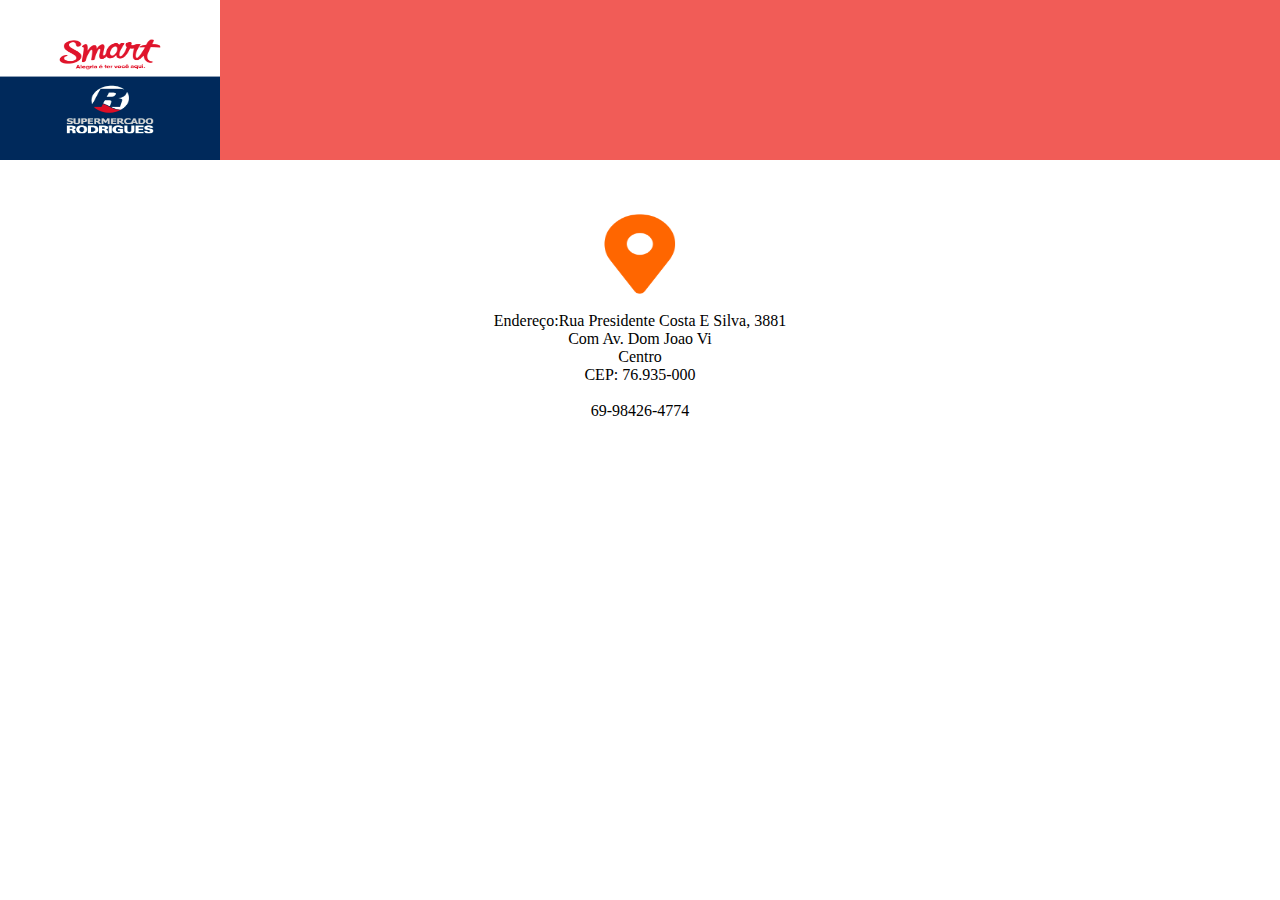
==== contato.html @ d77c8791 "alterações da pageContato" ====
<!DOCTYPE>
<html>
    <head>
            <link rel="stylesheet" type="text/css" href="./css/style.css">
        <title>Supermercado Rodrigues</title>
       
    </head>
    <body>
      
   
    <header class="Menu Principal">
        <nav id="Menu">
         
        <div class="Logo">
            <img src="./img/logo.png "width=220 height=160></div>
        </nav>
    </header>
    <br><br><br> 
    <center>
    <div id="localizacao">
       
            <img src="./img/localizacao.png" width=100 height= 80 ><br><br>
        </div>
        <div id= "endereco">
             Endereço:Rua Presidente Costa E Silva, 3881<br>
        Com Av. Dom Joao Vi<br>
           Centro<br>
           CEP: 76.935-000 <br><br>
         </div>
   
    <div>
        69-98426-4774 
    </div>

</center> 
</body>
</html>
---- css/style.css ----
#Menu{
    background-color:rgb(241, 92, 87);
    padding: o px;
    margin: o px;
}
body {
    height: 100%;
    margin: 0;
  }

  .wrapper {
    min-height: 100%;
    margin-bottom: -50px;
  }

  .footer,
  .push {
    height: 50px;
  }
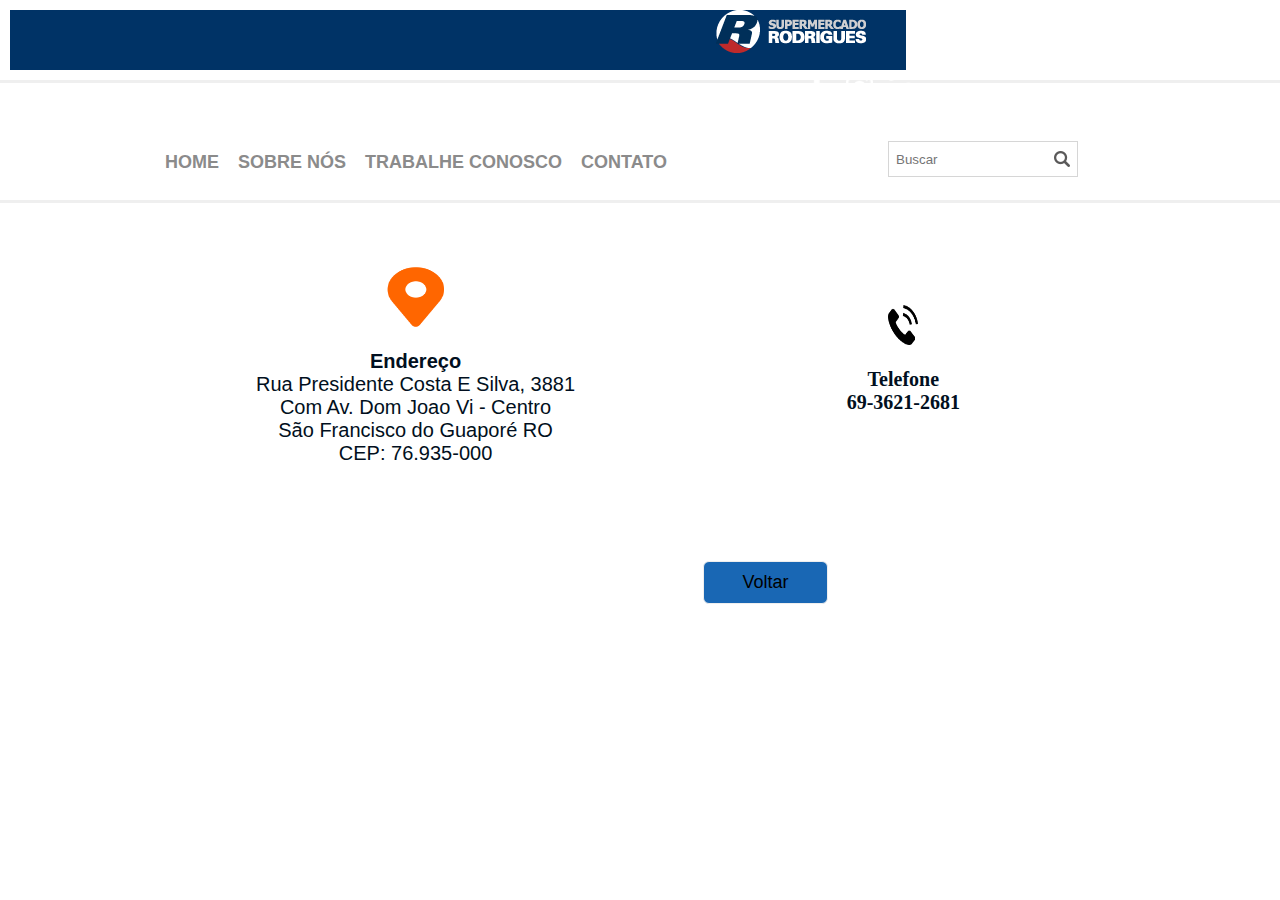
==== commit ca3e8e1b: "Novas alterações page contatos" ====
--- a/contato.html
+++ b/contato.html
@@ -1,37 +1,98 @@
 <!DOCTYPE>
-<html>
+<html lang="pt-br">
     <head>
+        <meta charset="utf-8"/>
             <link rel="stylesheet" type="text/css" href="./css/style.css">
-        <title>Supermercado Rodrigues</title>
+        <title>Contatos</title>
        
     </head>
+   
     <body>
-      
+       
+<header class="menu-principal">
+      <div class="logo"> 
+       <header class="menu-topo">
+        <main>
+             <div class="header-topo1">
+                <div class="logo">
+                 </div>
+                     <img src="./img/logo.png" />
+                      </div>
+                        <div class="redes-sociais">
+                     <ul>
+                        <li>
+                     <a href="https://www.facebook.com/SupermercadoRodrigueSFG">
+                                <img src="./img/facebook.png" />
+                                 </a>
+                                 </li>
+                                      <li>
+                                         <a href="https://www.instagram.com/supermercadorodriguesfg">
+                                                  <img src="./img/instagram.png" />
+                                                </a>
+                                            </li>
+                                             <li>
+                                                 <a href="https://www.linkedin.com/in/supermercadorodrigues/">
+                                                         <img src="./img/linkedin.png" />
+                                                        </a>
+                                             </li>
+                                        </ul>
+                                    </div>
+                                 </div>
+                                    </main>
+                                 </header>
+                                 <main class="col-100 menu-principal">
+                                        <div class="header-topo2">
+                                            <div class="menu">
+                                                <ul>
+                                                    <li>
+                                                        <a href="">Home</a>
+                                                    </li>
+                                                    <li>
+                                                        <a href="">Sobre Nós</a>
+                                                    </li>
+                                                    <li>
+                                                        <a href="">Trabalhe Conosco</a>
+                                                    </li>
+                                                    <li>
+                                                        <a href="">Contato</a>
+                                                    </li>
+                                                </ul>
+                                            </div>
+                                            <div class="busca">
+                                                <input placeholder="Buscar" type="text">
+                                            </div>
+                                        </div>
+                                    </main>
+                   
+                             
+        <div class= "endereco">
+                <div class="img.localizacao">
+       
+                        <img src="./img/localizacao.png" width="80" height="60" ><br><br>
+                   
+            <b> Endereço<br></b>
+             Rua Presidente Costa E Silva, 3881<br>
+        Com Av. Dom Joao Vi - Centro<br>
+           São Francisco do Guaporé RO <br>
+           CEP: 76.935-000 <br><br><br><br>
+        </div> 
+    </div>
    
-    <header class="Menu Principal">
-        <nav id="Menu">
-         
-        <div class="Logo">
-            <img src="./img/logo.png "width=220 height=160></div>
-        </nav>
-    </header>
-    <br><br><br> 
-    <center>
-    <div id="localizacao">
-       
-            <img src="./img/localizacao.png" width=100 height= 80 ><br><br>
-        </div>
-        <div id= "endereco">
-             Endereço:Rua Presidente Costa E Silva, 3881<br>
-        Com Av. Dom Joao Vi<br>
-           Centro<br>
-           CEP: 76.935-000 <br><br>
-         </div>
-   
-    <div>
-        69-98426-4774 
-    </div>
+    
+    
+    <div class="telefone">
+            <div  class="img.telefone" >
+                    <img src= "./img/telephone.png"  width="30" height="40" > <br><br> 
+     <b>  Telefone <br> 
+    69-3621-2681 <br>
+</div>
+</div>
+    <form action="index.html" method="POST">
+            <div id=botao>
+                    <button class="btn"   type="submit">Voltar</button>
+                
+ 
+</div>
 
-</center> 
 </body>
 </html>
--- a/css/style.css
+++ b/css/style.css
@@ -1,19 +1,150 @@
-#Menu{
-    background-color:rgb(241, 92, 87);
-    padding: o px;
-    margin: o px;
-}
 body {
+   width: 100%;
     height: 100%;
     margin: 0;
+    margin-left: 0%;
+    margin-right: 10%;
   }
+  ul {
+    padding: 0px !important;
+  }
+  .menu-topo {
+    width: 100%;
+    background-color: #003366;
+    height: 60px;
+  }
+  main {
+    width: 980px;
+    position: relative;
+    margin: 0 auto;
+  }
+  .logo {
+    padding: 10px;
+    width: 70%;
+    float: left;
+  }
+  .logo img {
+    width: 150;
+    height: 43;
+  }
+  .redes-sociais {
+    padding: 5px;
+    width: 20%;
+    float: right;
+  }
+  .redes-sociais ul li {
+    list-style: none;
+    float: left;
+    margin-left: 15px;
+  }
+  .redes-sociais ul li img {
+    width: 27px;
+    height: 27px;
+  }
+  .menu-principal {
+    height: 80px;
+    border-bottom: 3px solid #efefef;
+  }
+  .header-topo2 {
+    background-color: #ffffff;
+    width: 980px;
+    margin: 0 auto;
+    padding: 16px;
+  }
+  .menu {
+    width: 70%;
+    float: left;
+  }
+  .menu ul li {
+    display: inline;
+    margin-left: 15px;
+  }
+  .menu ul li a {
+    text-decoration: none;
+    text-transform: uppercase;
+    color: #8b8b8b;
+    font-size: 18px;
+    font-family: "Open Sans", sans-serif;
+    font-weight: 600;
+  }
+  .busca {
+    width: 30%;
+    float: right;
+    text-align: center;
+  
+  }
+  .busca input{
+      background-image: url(../img/searcher.png);
+      background-repeat: no-repeat;
+      background-position: 96% ;
+      margin-top: 5px;
+      height: 36px;
+      width: 190px;
+      padding: 7px;
+      border: 1px solid #d6d6d6;
+  }
+  .col-100 {
+    width: 100%;
+    float: left;
+    position: relative;
+   
+}
 
-  .wrapper {
-    min-height: 100%;
-    margin-bottom: -50px;
-  }
+.img.localizacao{
+    
+    width: 15%;
+    padding: 5px;
+    margin: 0px 10px 10px 0;
+    margin-left: 0 auto;
+    margin-right: auto;
+}
+.endereco{
+    font-family: Arial, Helvetica, sans-serif;
+    font-size: 20px;
+    margin-top: 5%;
+    margin-left:10%; 
+    padding-left: 10%;
+    color: rgb(1, 15, 32);
+    float: left;
+    text-align:center;
+}
+.img.telefone{
+    display: block;
+    margin-top: 50px ;
+    margin-left:auto; 
+    margin-right: auto;
+ width: 15%;
+ padding: 5px;
+ margin: 0px 10px 10px 0;
+    margin-right: 10%;
+ filter:invert(20)
+}
+.telefone{
+    font-family: 'Times New Roman', Times, serif;
+    font-size: 20px;
+    color: rgb(1, 15, 32);
+    margin-top: 8%;
+    margin-right: 10%;
+    padding-right: 15%;
+    color: rgb(1, 15, 32);
+    float: right;
+    text-align:center;
+}
+.btn{
+  
+    text-align: center;
+    padding: 10px 10px;
+    border: 1px solid #eee;
+    border-radius: 6px;
+    background-color: #1967b4;
+    font-size: 18px;
+    margin-left: 10%;
+    margin-top: 28%;
+    padding-right: 3%;
+    padding-left: 3%;
 
-  .footer,
-  .push {
-    height: 50px;
-  }
+}
+
+
+    
+
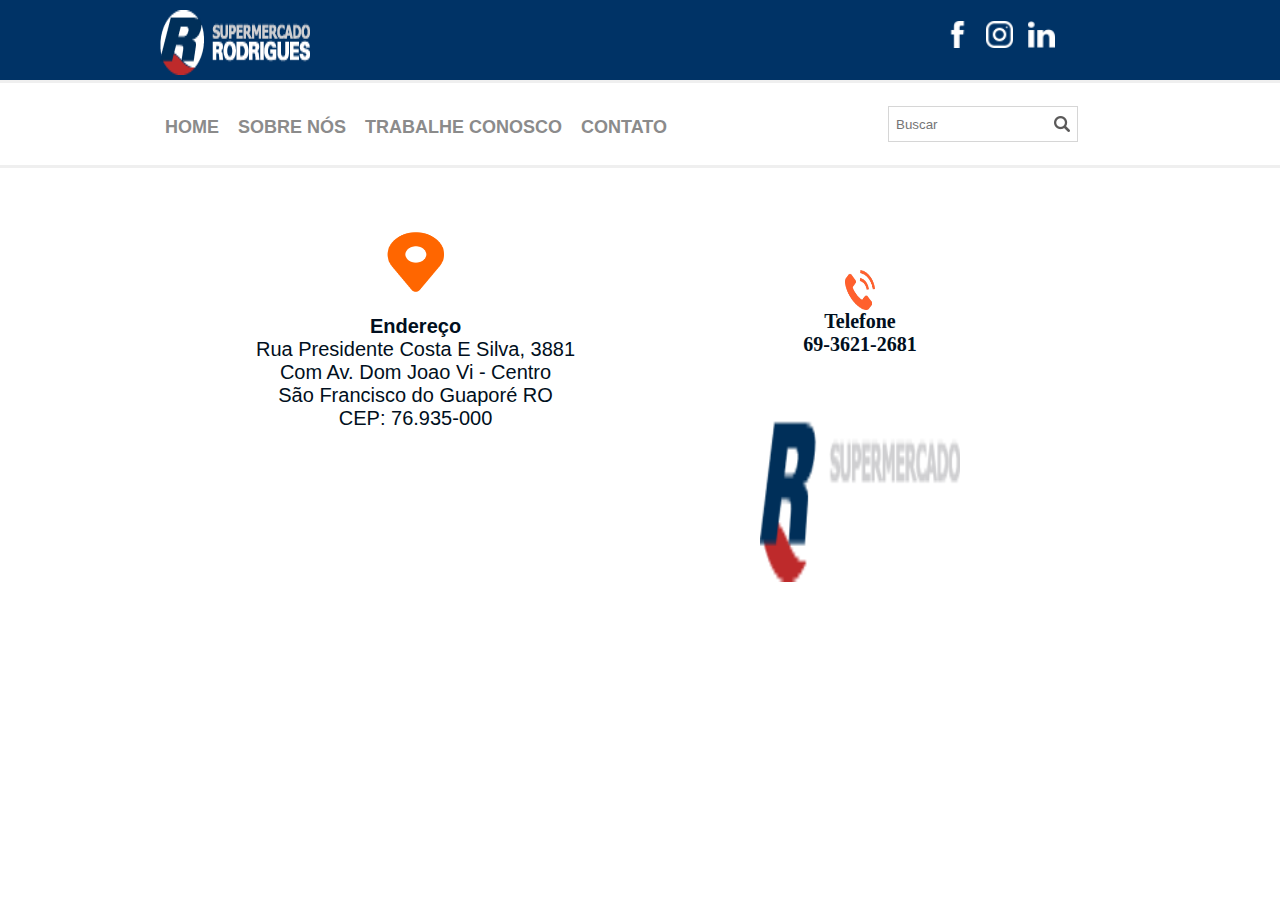
==== commit 1e1528b4: "page contato pronta" ====
--- a/contato.html
+++ b/contato.html
@@ -3,21 +3,20 @@
     <head>
         <meta charset="utf-8"/>
             <link rel="stylesheet" type="text/css" href="./css/style.css">
-        <title>Contatos</title>
+        <title>Contato</title>
        
     </head>
    
     <body>
        
-<header class="menu-principal">
-      <div class="logo"> 
-       <header class="menu-topo">
-        <main>
-             <div class="header-topo1">
-                <div class="logo">
-                 </div>
-                     <img src="./img/logo.png" />
+<header class="menu-principal"> 
+    <header class="menu-topo">
+     <main>
+         <div class="header-topo1">
+             <div class="logo">
+                <img src="./img/logo.png" />
                       </div>
+                    </div>
                         <div class="redes-sociais">
                      <ul>
                         <li>
@@ -47,22 +46,22 @@
                                                     <li>
                                                         <a href="">Home</a>
                                                     </li>
-                                                    <li>
-                                                        <a href="">Sobre Nós</a>
-                                                    </li>
-                                                    <li>
-                                                        <a href="">Trabalhe Conosco</a>
-                                                    </li>
-                                                    <li>
-                                                        <a href="">Contato</a>
-                                                    </li>
-                                                </ul>
-                                            </div>
-                                            <div class="busca">
-                                                <input placeholder="Buscar" type="text">
-                                            </div>
-                                        </div>
-                                    </main>
+                                                  <li>
+                                                  <a href="">Sobre Nós</a>
+                                              </li>
+                                             <li>
+                                          <a href="">Trabalhe Conosco</a>
+                                       </li>
+                                      <li>
+                                  <a href="">Contato</a>
+                             </li>
+                       </ul>
+                     </div>
+                 <div class="busca">
+              <input placeholder="Buscar" type="text">
+               </div>
+        </div>
+     </main>
                    
                              
         <div class= "endereco">
@@ -77,22 +76,17 @@
            CEP: 76.935-000 <br><br><br><br>
         </div> 
     </div>
-   
-    
-    
-    <div class="telefone">
+
+     <div class="telefone">
             <div  class="img.telefone" >
-                    <img src= "./img/telephone.png"  width="30" height="40" > <br><br> 
+                    <img src= "./img/telefone.png"  width="30" height="40" > <br> 
      <b>  Telefone <br> 
-    69-3621-2681 <br>
+    69-3621-2681 <br><br><br>
+    <div img.logo>
+    <img src="./img/logo.png"/ width="200" height="180">
 </div>
 </div>
-    <form action="index.html" method="POST">
-            <div id=botao>
-                    <button class="btn"   type="submit">Voltar</button>
-                
- 
 </div>
-
+    
 </body>
 </html>
--- a/css/style.css
+++ b/css/style.css
@@ -2,16 +2,18 @@
    width: 100%;
     height: 100%;
     margin: 0;
-    margin-left: 0%;
-    margin-right: 10%;
+   
   }
   ul {
     padding: 0px !important;
   }
   .menu-topo {
+    margin-left: 0%;
+    margin-right: 0%;
+    margin:0 auto;
     width: 100%;
     background-color: #003366;
-    height: 60px;
+    height: 80px;
   }
   main {
     width: 980px;
@@ -25,7 +27,8 @@
   }
   .logo img {
     width: 150;
-    height: 43;
+    height: 65;
+    float: left;
   }
   .redes-sociais {
     padding: 5px;
@@ -40,6 +43,7 @@
   .redes-sociais ul li img {
     width: 27px;
     height: 27px;
+  
   }
   .menu-principal {
     height: 80px;
@@ -117,7 +121,7 @@
  padding: 5px;
  margin: 0px 10px 10px 0;
     margin-right: 10%;
- filter:invert(20)
+
 }
 .telefone{
     font-family: 'Times New Roman', Times, serif;
@@ -130,20 +134,21 @@
     float: right;
     text-align:center;
 }
-.btn{
+.img.logo{
+  display: block;
+    margin-top: 50px ;
+    margin-left:auto; 
+    margin-right: auto;
+ width: 15%;
+ padding: 5px;
+ margin: 0px 10px 10px 0;
+    margin-right: 10%;
   
-    text-align: center;
-    padding: 10px 10px;
-    border: 1px solid #eee;
-    border-radius: 6px;
-    background-color: #1967b4;
-    font-size: 18px;
-    margin-left: 10%;
-    margin-top: 28%;
-    padding-right: 3%;
-    padding-left: 3%;
+   
+}
 
-}
+
+
 
 
     
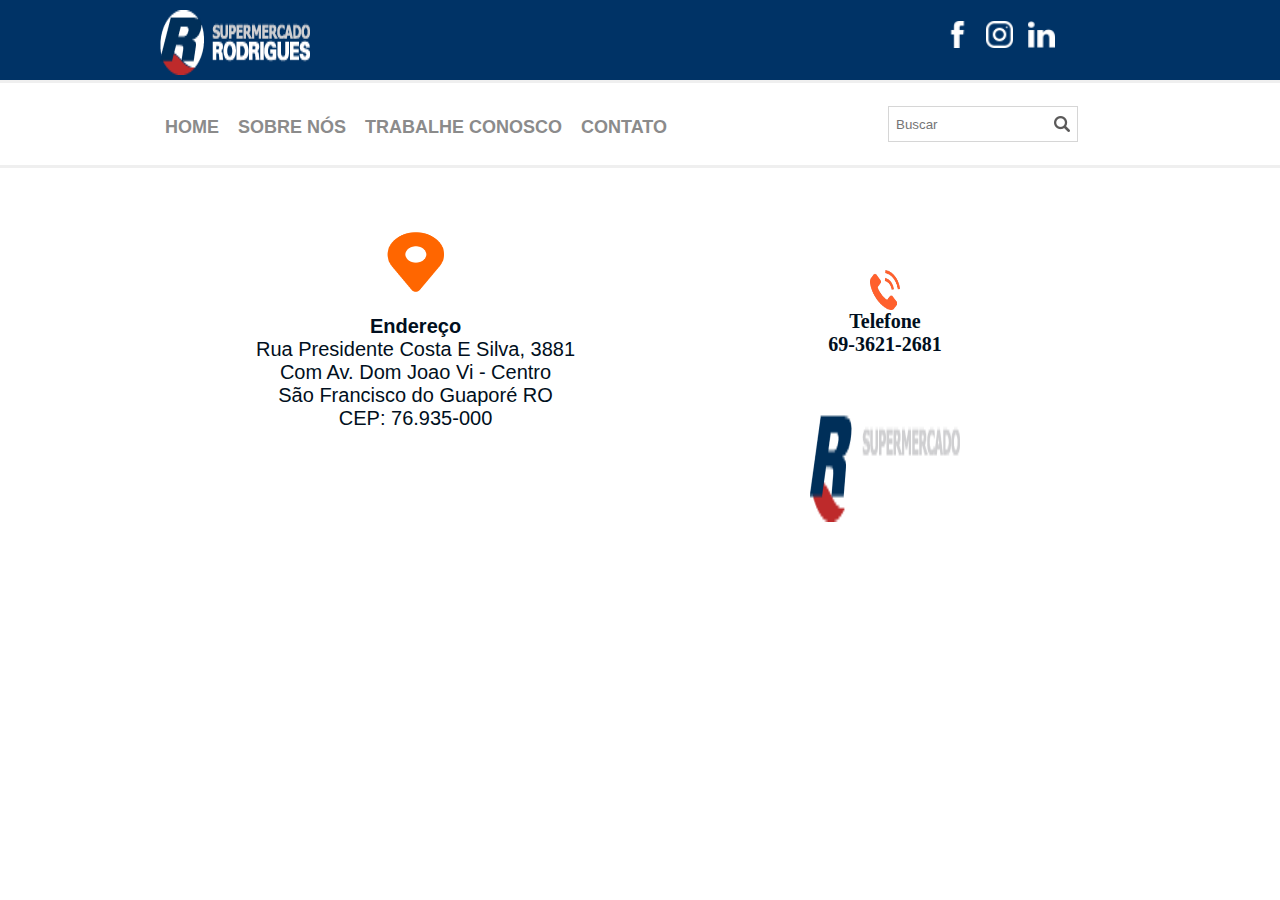
==== commit 3bb06b5c: "Alterações  no master" ====
--- a/contato.html
+++ b/contato.html
@@ -44,16 +44,16 @@
                                             <div class="menu">
                                                 <ul>
                                                     <li>
-                                                        <a href="">Home</a>
+                                                        <a href="index.html">Home</a>
                                                     </li>
                                                   <li>
                                                   <a href="">Sobre Nós</a>
                                               </li>
                                              <li>
-                                          <a href="">Trabalhe Conosco</a>
+                                          <a href="trabalhe-conosco.html">Trabalhe Conosco</a>
                                        </li>
                                       <li>
-                                  <a href="">Contato</a>
+                                  <a href="contato.html">Contato</a>
                              </li>
                        </ul>
                      </div>
@@ -83,7 +83,7 @@
      <b>  Telefone <br> 
     69-3621-2681 <br><br><br>
     <div img.logo>
-    <img src="./img/logo.png"/ width="200" height="180">
+    <img src="./img/logo.png"/ width="150" height="120">
 </div>
 </div>
 </div>
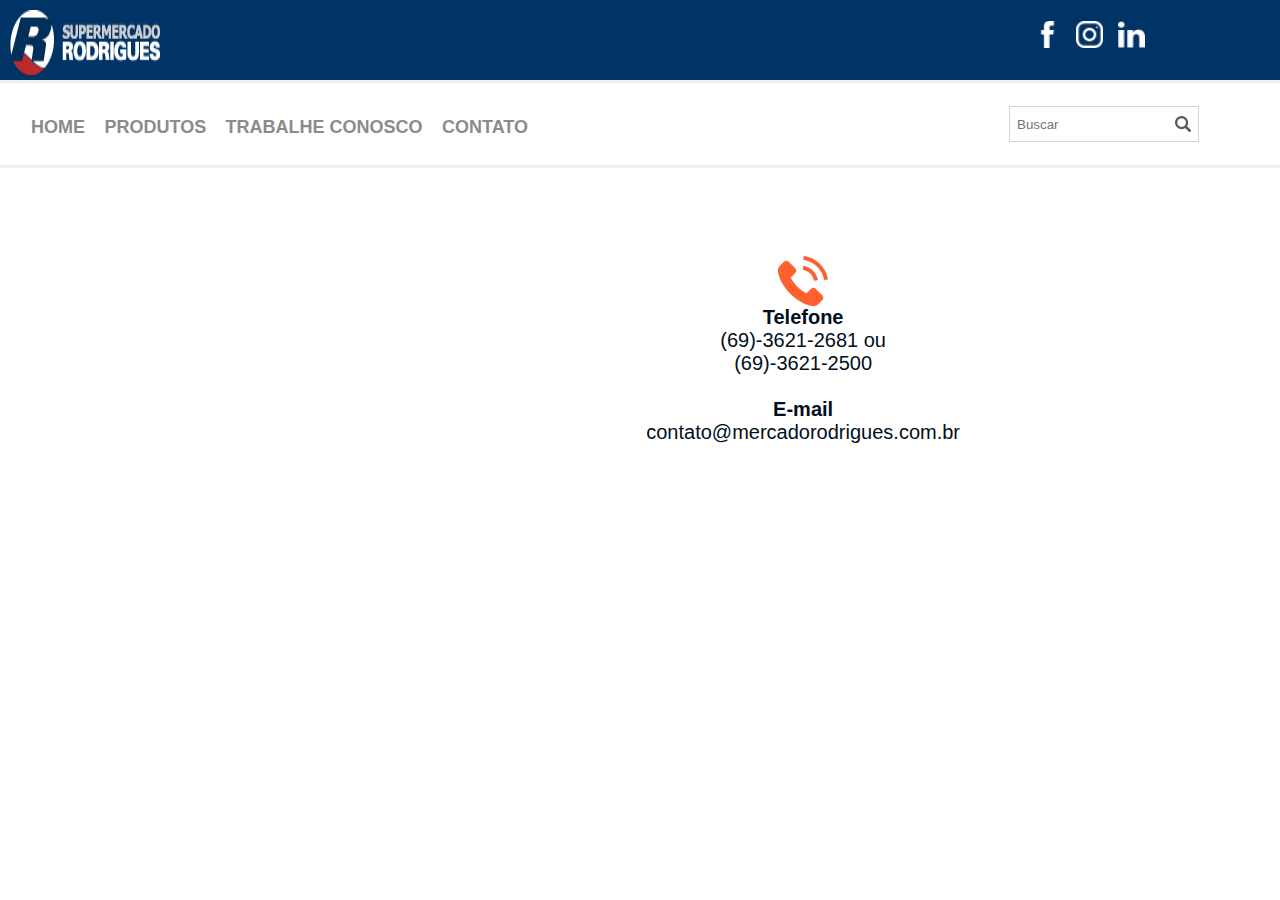
==== commit feaf80ed: "Alterações Pagina Home e Contato" ====
--- a/contato.html
+++ b/contato.html
@@ -1,26 +1,27 @@
 <!DOCTYPE>
 <html lang="pt-br">
-    <head>
-        <meta charset="utf-8"/>
-            <link rel="stylesheet" type="text/css" href="./css/style.css">
-        <title>Contato</title>
-       
-    </head>
-   
-    <body>
-       
-<header class="menu-principal"> 
-    <header class="menu-topo">
-     <main>
-         <div class="header-topo1">
-             <div class="logo">
-                <img src="./img/logo.png" />
-                      </div>
+
+<head>
+    <meta charset="utf-8" />
+    <link rel="stylesheet" type="text/css" href="./css/style.css">
+    <title>Contato</title>
+
+</head>
+
+<body>
+
+    <header class="menu-principal">
+        <header class="menu-topo">
+            <main>
+                <div class="header-topo1">
+                    <div class="logo">
+                        <img src="./img/logo.png" />
                     </div>
-                        <div class="redes-sociais">
-                     <ul>
+                </div>
+                <div class="redes-sociais">
+                    <ul>
                         <li>
-                     <a href="https://www.facebook.com/SupermercadoRodrigueSFG">
+                            <a href="https://www.facebook.com/SupermercadoRodrigueSFG">
                                 <img src="./img/facebook.png" />
                                  </a>
                                  </li>
@@ -47,7 +48,7 @@
                                                         <a href="index.html">Home</a>
                                                     </li>
                                                   <li>
-                                                  <a href="">Sobre Nós</a>
+                                                  <a href="produtos.html">Produtos</a>
                                               </li>
                                              <li>
                                           <a href="trabalhe-conosco.html">Trabalhe Conosco</a>
@@ -61,32 +62,19 @@
               <input placeholder="Buscar" type="text">
                </div>
         </div>
-     </main>
-                   
-                             
-        <div class= "endereco">
-                <div class="img.localizacao">
-       
-                        <img src="./img/localizacao.png" width="80" height="60" ><br><br>
-                   
-            <b> Endereço<br></b>
-             Rua Presidente Costa E Silva, 3881<br>
-        Com Av. Dom Joao Vi - Centro<br>
-           São Francisco do Guaporé RO <br>
-           CEP: 76.935-000 <br><br><br><br>
-        </div> 
-    </div>
 
-     <div class="telefone">
-            <div  class="img.telefone" >
-                    <img src= "./img/telefone.png"  width="30" height="40" > <br> 
-     <b>  Telefone <br> 
-    69-3621-2681 <br><br><br>
-    <div img.logo>
-    <img src="./img/logo.png"/ width="150" height="120">
-</div>
-</div>
-</div>
-    
+        <div class="telefone">
+            <div class="img.telefone">
+                <img src="./img/telefone.png"> <br>
+                <b>Telefone <br></b>
+                    (69)-3621-2681 ou <br>
+                    (69)-3621-2500 <br><br>
+                    <b>E-mail<br></b>
+                    contato@mercadorodrigues.com.br
+            </div>
+        </div>
+        </div>
+
 </body>
-</html>
+
+</html>--- a/css/style.css
+++ b/css/style.css
@@ -1,155 +1,137 @@
 body {
-   width: 100%;
-    height: 100%;
-    margin: 0;
-   
-  }
-  ul {
-    padding: 0px !important;
-  }
-  .menu-topo {
-    margin-left: 0%;
-    margin-right: 0%;
-    margin:0 auto;
-    width: 100%;
-    background-color: #003366;
-    height: 80px;
-  }
-  main {
-    width: 980px;
-    position: relative;
-    margin: 0 auto;
-  }
-  .logo {
-    padding: 10px;
-    width: 70%;
-    float: left;
-  }
-  .logo img {
-    width: 150;
-    height: 65;
-    float: left;
-  }
-  .redes-sociais {
-    padding: 5px;
-    width: 20%;
-    float: right;
-  }
-  .redes-sociais ul li {
-    list-style: none;
-    float: left;
-    margin-left: 15px;
-  }
-  .redes-sociais ul li img {
-    width: 27px;
-    height: 27px;
-  
-  }
-  .menu-principal {
-    height: 80px;
-    border-bottom: 3px solid #efefef;
-  }
-  .header-topo2 {
-    background-color: #ffffff;
-    width: 980px;
-    margin: 0 auto;
-    padding: 16px;
-  }
-  .menu {
-    width: 70%;
-    float: left;
-  }
-  .menu ul li {
-    display: inline;
-    margin-left: 15px;
-  }
-  .menu ul li a {
-    text-decoration: none;
-    text-transform: uppercase;
-    color: #8b8b8b;
-    font-size: 18px;
-    font-family: "Open Sans", sans-serif;
-    font-weight: 600;
-  }
-  .busca {
-    width: 30%;
-    float: right;
-    text-align: center;
-  
-  }
-  .busca input{
-      background-image: url(../img/searcher.png);
-      background-repeat: no-repeat;
-      background-position: 96% ;
-      margin-top: 5px;
-      height: 36px;
-      width: 190px;
-      padding: 7px;
-      border: 1px solid #d6d6d6;
-  }
-  .col-100 {
-    width: 100%;
-    float: left;
-    position: relative;
-   
+  font-family: "Roboto", sans-serif;
+  width: 100%;
+  height: 100%;
+  margin: 0;
+}
+ul {
+  padding: 0px !important;
+}
+.menu-topo {
+  margin-left: 0%;
+  margin-right: 0%;
+  margin: 0 auto;
+  width: 100%;
+  background-color: #003366;
+  height: 80px;
+}
+main {
+  width: 1280px;
+  position: relative;
+  margin: 0 auto;
+}
+.logo {
+  padding: 10px;
+  width: 70%;
+  float: left;
+}
+.logo img {
+  width: 150;
+  height: 65;
+  float: left;
+}
+.redes-sociais {
+  padding: 5px;
+  width: 20%;
+  float: right;
+}
+.redes-sociais ul li {
+  list-style: none;
+  float: left;
+  margin-left: 15px;
+}
+.redes-sociais ul li img {
+  width: 27px;
+  height: 27px;
+}
+.menu-principal {
+  height: 80px;
+  border-bottom: 3px solid #efefef;
+}
+.header-topo2 {
+  background-color: #ffffff;
+  width: 1280px;
+  margin: 0 auto;
+  padding: 16px;
+}
+.menu {
+  width: 70%;
+  float: left;
+}
+.menu ul li {
+  display: inline;
+  margin-left: 15px;
+}
+.menu ul li a {
+  text-decoration: none;
+  text-transform: uppercase;
+  color: #8b8b8b;
+  font-size: 18px;
+  font-weight: 600;
+}
+.busca {
+  width: 30%;
+  float: right;
+  text-align: center;
+}
+.busca input {
+  background-image: url(../img/searcher.png);
+  background-repeat: no-repeat;
+  background-position: 96%;
+  margin-top: 5px;
+  height: 36px;
+  width: 190px;
+  padding: 7px;
+  border: 1px solid #d6d6d6;
+}
+.col-100 {
+  width: 100%;
+  float: left;
+  position: relative;
 }
 
-.img.localizacao{
-    
-    width: 15%;
-    padding: 5px;
-    margin: 0px 10px 10px 0;
-    margin-left: 0 auto;
-    margin-right: auto;
+.img.localizacao {
+  width: 15%;
+  padding: 5px;
+  margin: 0px 10px 10px 0;
+  margin-left: 0 auto;
+  margin-right: auto;
 }
-.endereco{
-    font-family: Arial, Helvetica, sans-serif;
-    font-size: 20px;
-    margin-top: 5%;
-    margin-left:10%; 
-    padding-left: 10%;
-    color: rgb(1, 15, 32);
-    float: left;
-    text-align:center;
+.endereco img{
+  width: 70px;
+  height: 70px;;
 }
-.img.telefone{
-    display: block;
-    margin-top: 50px ;
-    margin-left:auto; 
-    margin-right: auto;
- width: 15%;
- padding: 5px;
- margin: 0px 10px 10px 0;
-    margin-right: 10%;
+.endereco {
+  font-size: 20px;
+  margin-top: 5%;
+  margin-left: 10%;
+  padding-left: 10%;
+  color: rgb(1, 15, 32);
+  float: left;
+  text-align: center;
+}
+.img.telefone {
+  display: block;
+  margin-top: 50px;
+  margin-left: auto;
+  margin-right: auto;
+  padding: 5px;
+  margin: 0px 10px 10px 0;
+  margin-right: 10%;
+}
+.telefone {
+  font-size: 20px;
+  color: rgb(1, 15, 32);
+  margin-top: 8%;
+  margin-right: 10%;
+  padding-right: 15%;
+  float: right;
+  text-align: center;
 
 }
-.telefone{
-    font-family: 'Times New Roman', Times, serif;
-    font-size: 20px;
-    color: rgb(1, 15, 32);
-    margin-top: 8%;
-    margin-right: 10%;
-    padding-right: 15%;
-    color: rgb(1, 15, 32);
-    float: right;
-    text-align:center;
-}
-.img.logo{
-  display: block;
-    margin-top: 50px ;
-    margin-left:auto; 
-    margin-right: auto;
- width: 15%;
- padding: 5px;
- margin: 0px 10px 10px 0;
-    margin-right: 10%;
-  
-   
+.telefone img{
+  width: 50px;
+  height: 50px;;
 }
 
 
-
-
-
-    
-
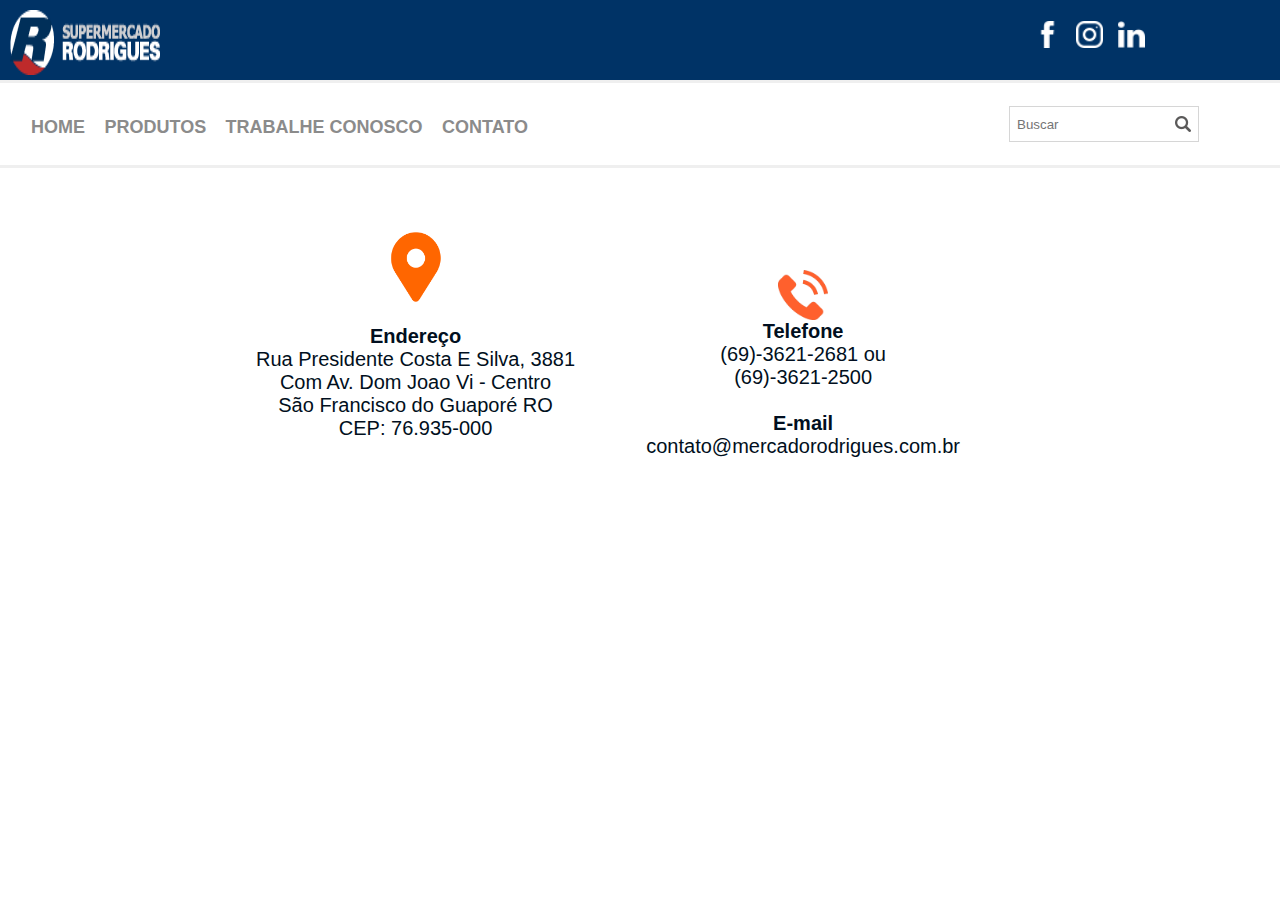
==== commit 5156807c: "Correções" ====
--- a/contato.html
+++ b/contato.html
@@ -23,54 +23,69 @@
                         <li>
                             <a href="https://www.facebook.com/SupermercadoRodrigueSFG">
                                 <img src="./img/facebook.png" />
-                                 </a>
-                                 </li>
-                                      <li>
-                                         <a href="https://www.instagram.com/supermercadorodriguesfg">
-                                                  <img src="./img/instagram.png" />
-                                                </a>
-                                            </li>
-                                             <li>
-                                                 <a href="https://www.linkedin.com/in/supermercadorodrigues/">
-                                                         <img src="./img/linkedin.png" />
-                                                        </a>
-                                             </li>
-                                        </ul>
-                                    </div>
-                                 </div>
-                                    </main>
-                                 </header>
-                                 <main class="col-100 menu-principal">
-                                        <div class="header-topo2">
-                                            <div class="menu">
-                                                <ul>
-                                                    <li>
-                                                        <a href="index.html">Home</a>
-                                                    </li>
-                                                  <li>
-                                                  <a href="produtos.html">Produtos</a>
-                                              </li>
-                                             <li>
-                                          <a href="trabalhe-conosco.html">Trabalhe Conosco</a>
-                                       </li>
-                                      <li>
-                                  <a href="contato.html">Contato</a>
-                             </li>
-                       </ul>
-                     </div>
-                 <div class="busca">
-              <input placeholder="Buscar" type="text">
-               </div>
+                            </a>
+                        </li>
+                        <li>
+                            <a href="https://www.instagram.com/supermercadorodriguesfg">
+                                <img src="./img/instagram.png" />
+                            </a>
+                        </li>
+                        <li>
+                            <a href="https://www.linkedin.com/in/supermercadorodrigues/">
+                                <img src="./img/linkedin.png" />
+                            </a>
+                        </li>
+                    </ul>
+                </div>
+                </div>
+            </main>
+        </header>
+        <main class="col-100 menu-principal">
+            <div class="header-topo2">
+                <div class="menu">
+                    <ul>
+                        <li>
+                            <a href="index.html">Home</a>
+                        </li>
+                        <li>
+                            <a href="produtos.html">Produtos</a>
+                        </li>
+                        <li>
+                            <a href="trabalhe-conosco.html">Trabalhe Conosco</a>
+                        </li>
+                        <li>
+                            <a href="contato.html">Contato</a>
+                        </li>
+                    </ul>
+                </div>
+                <div class="busca">
+                    <input placeholder="Buscar" type="text">
+                </div>
+            </div>
+        </main>
+
+
+        <div class="endereco">
+            <div class="img.localizacao">
+
+                <img src="./img/localizacao.png" width="80" height="60"><br><br>
+
+                <b> Endereço<br></b>
+                Rua Presidente Costa E Silva, 3881<br>
+                Com Av. Dom Joao Vi - Centro<br>
+                São Francisco do Guaporé RO <br>
+                CEP: 76.935-000 <br><br><br><br>
+            </div>
         </div>
 
         <div class="telefone">
             <div class="img.telefone">
                 <img src="./img/telefone.png"> <br>
                 <b>Telefone <br></b>
-                    (69)-3621-2681 ou <br>
-                    (69)-3621-2500 <br><br>
-                    <b>E-mail<br></b>
-                    contato@mercadorodrigues.com.br
+                (69)-3621-2681 ou <br>
+                (69)-3621-2500 <br><br>
+                <b>E-mail<br></b>
+                contato@mercadorodrigues.com.br
             </div>
         </div>
         </div>
